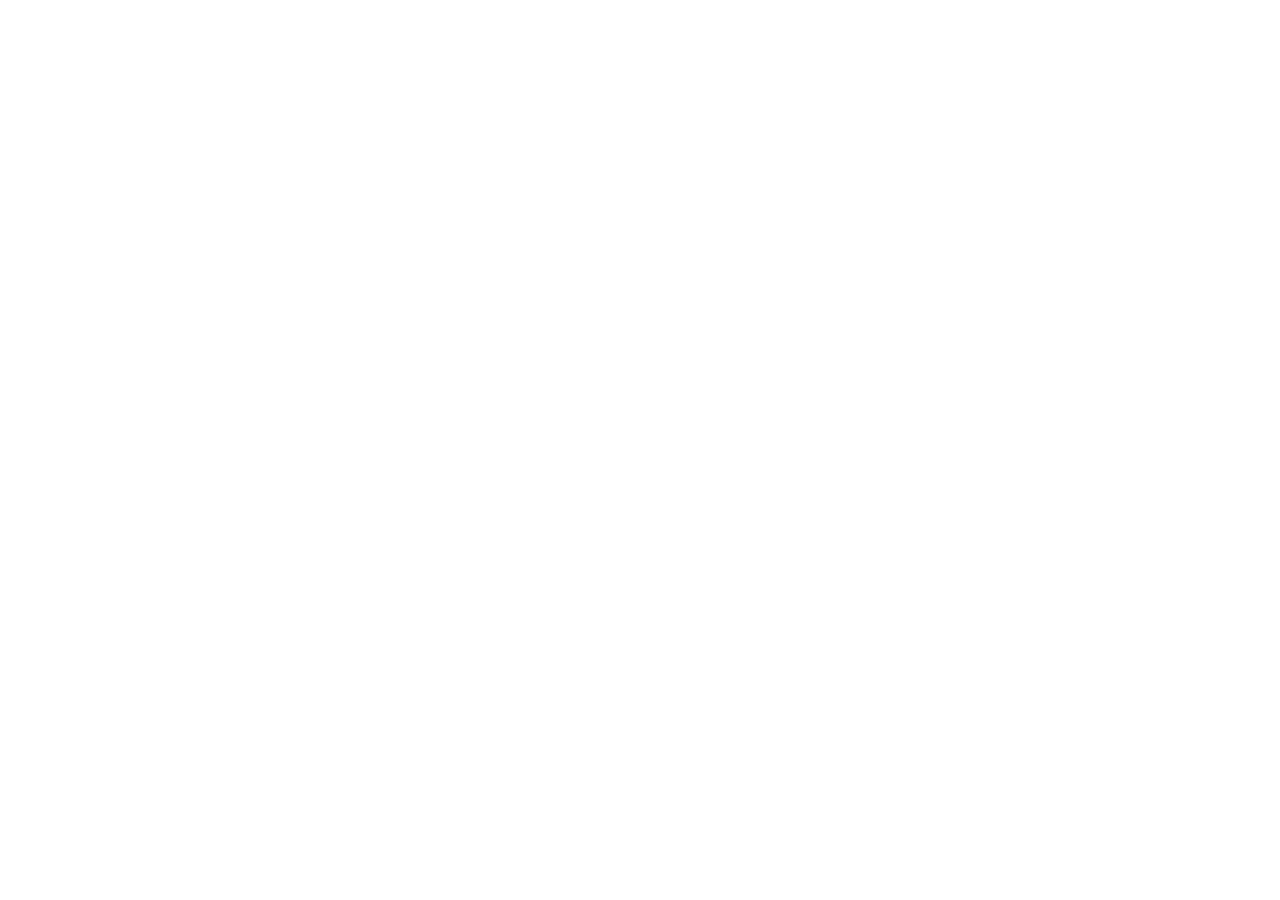
==== Todo List/index.html @ 974464e1 "Initial commit" ====
<!DOCTYPE html>
<html lang="en">
<head>
    <meta charset="UTF-8">
    <meta name="viewport" content="width=device-width, initial-scale=1.0">
    <title>Todo List</title>
</head>
<body>
    
</body>
</html>
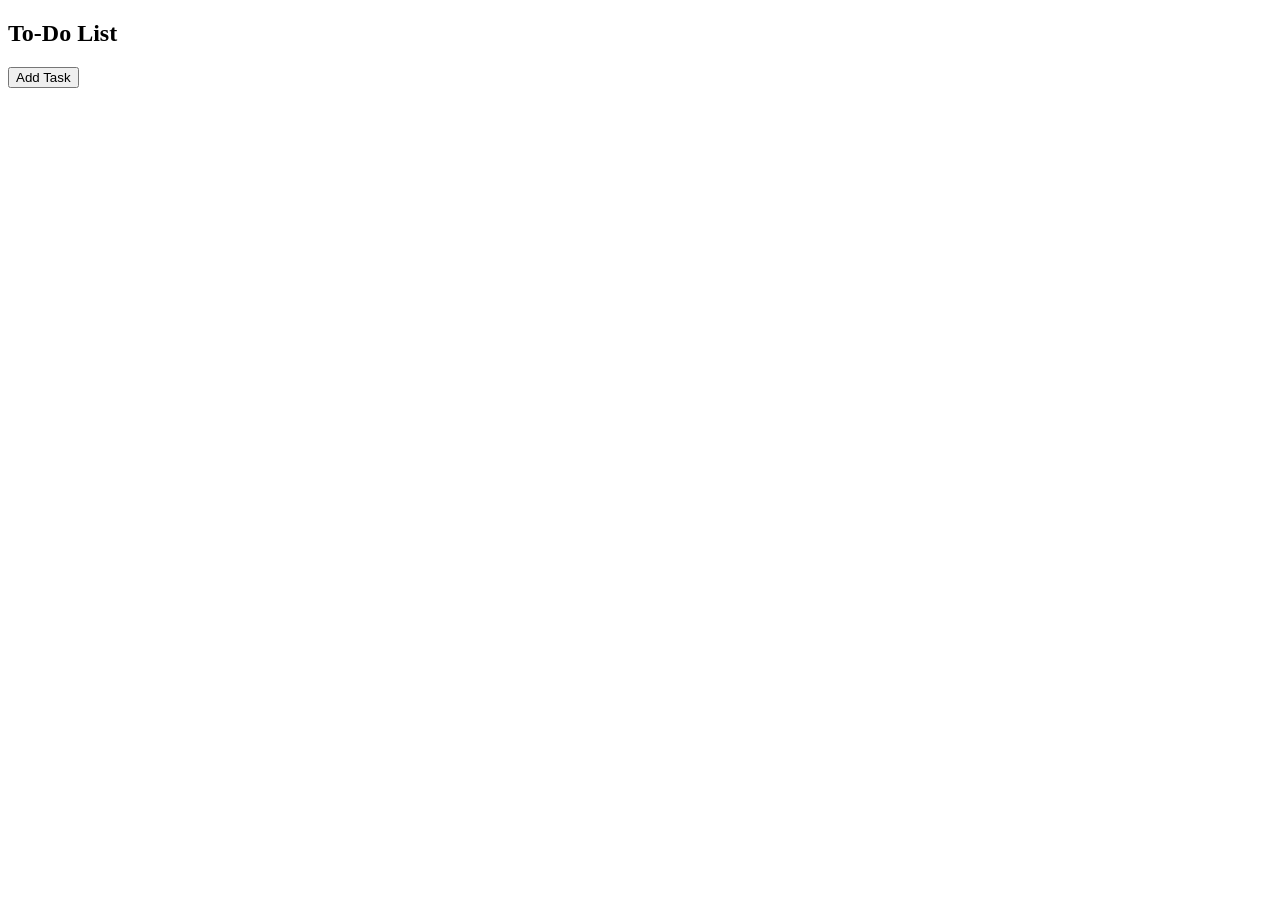
==== commit d883d36d: "Initial commit" ====
--- a/Todo List/index.html
+++ b/Todo List/index.html
@@ -4,8 +4,17 @@
     <meta charset="UTF-8">
     <meta name="viewport" content="width=device-width, initial-scale=1.0">
     <title>Todo List</title>
+    <link rel="stylesheet" href="style.css">
 </head>
 <body>
-    
+    <div class="container">
+        <h2>To-Do List</h2>
+        <div class="input-section">
+            <div type="text" id="taskinput" placeholder="Enter a task..."></div>
+            <button id="addTaskBtn">Add Task</button>
+        </div>
+        <ul id="taskList"></ul>
+    </div>
+    <script src="script.js"></script>
 </body>
-</html>+</html> 
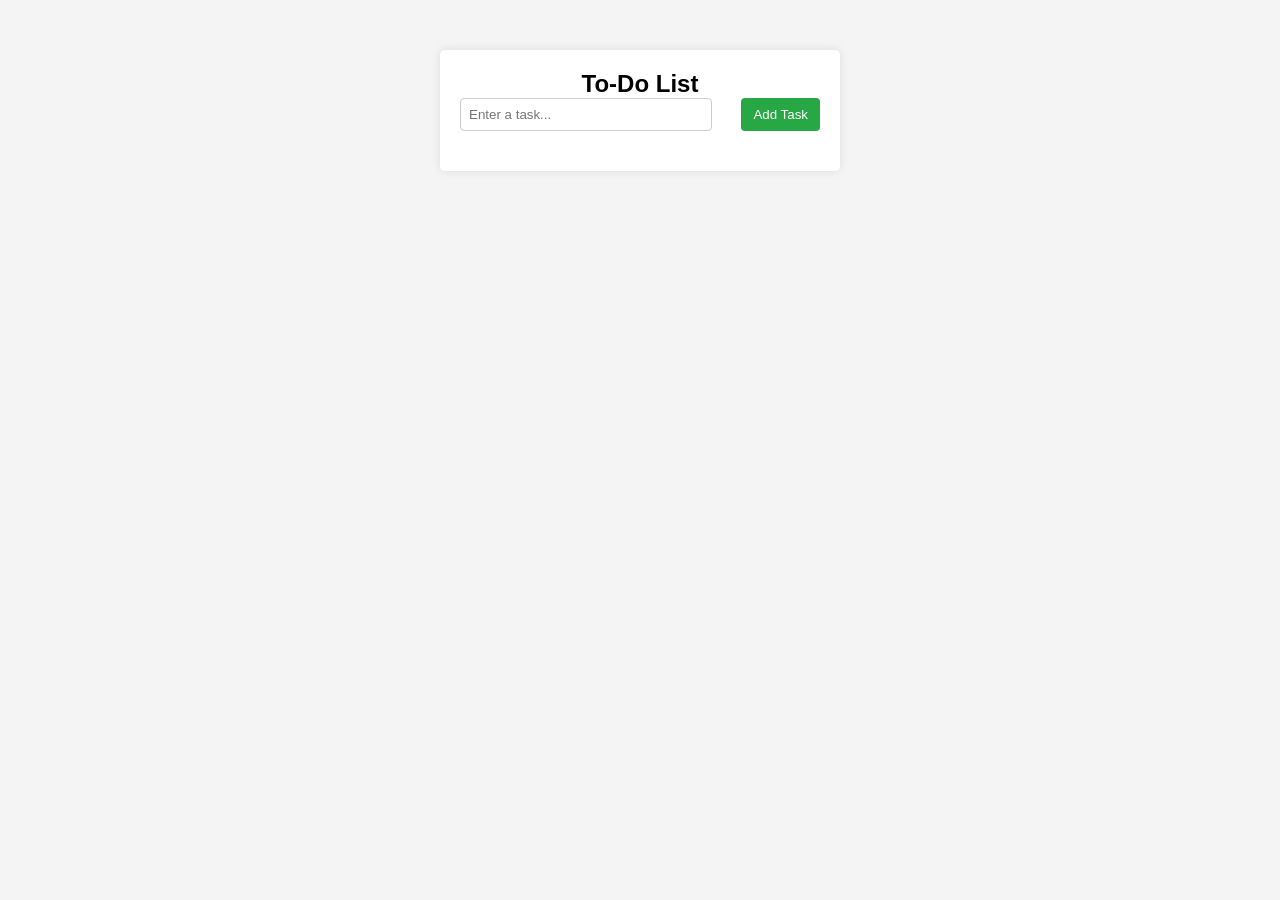
==== commit 19d86aed: "Initial commit" ====
--- a/Todo List/index.html
+++ b/Todo List/index.html
@@ -10,7 +10,7 @@
     <div class="container">
         <h2>To-Do List</h2>
         <div class="input-section">
-            <div type="text" id="taskinput" placeholder="Enter a task..."></div>
+            <input type="text" id="taskinput" placeholder="Enter a task...">
             <button id="addTaskBtn">Add Task</button>
         </div>
         <ul id="taskList"></ul>
--- a/Todo List/style.css
+++ b/Todo List/style.css
@@ -0,0 +1,83 @@
+* {
+   margin: 0;
+   padding: 0;
+   box-sizing: border-box;
+}
+
+body {
+    font-family: Arial, Helvetica, sans-serif;
+    background-color: #f4f4f4;
+    text-align: center;
+    margin: 50px;
+}
+
+.container {
+    background: white;
+    padding: 20px;
+    max-width: 400px;
+    margin: auto;
+    border-radius: 5px;
+    box-shadow: 0 0 10px rgba(0, 0, 0, 0.1) 
+}
+
+.input-section {
+    display: flex;
+    justify-content: space-between;
+    margin-bottom: 20px;
+}
+
+input {
+    width: 70%;
+    padding: 8px;
+    border: 1px solid #ccc;
+    border-radius: 4px;
+}
+
+#addTaskBtn {
+    padding: 8px 12px;
+    border: none;
+    background-color: #28a745;
+    color: white;
+    cursor: pointer;
+    border-radius: 4px;
+}
+
+#addTaskBtn:hover {
+    background-color: #218838;
+}
+
+#taskList {
+    list-style: none;
+}
+
+#taskList li {
+    background: #fff;
+    margin: 5px 0;
+    padding: 10px;
+    display: flex;
+    justify-content: space-between;
+    border: 1px solid #ddd;
+    border-radius: 4px;
+}
+
+#editBtn, #deleteBtn {
+    border: none;
+    cursor: pointer;
+    margin-left: 5px;
+}
+
+#editBtn {
+    background-color: #dc3545;
+    padding: 5px;
+    color: white;
+}
+
+#editBtn:hover {
+    background-color: #e0a800;
+}
+
+#deleteBtn:hover {
+    background-color: #c82333;
+}
+
+
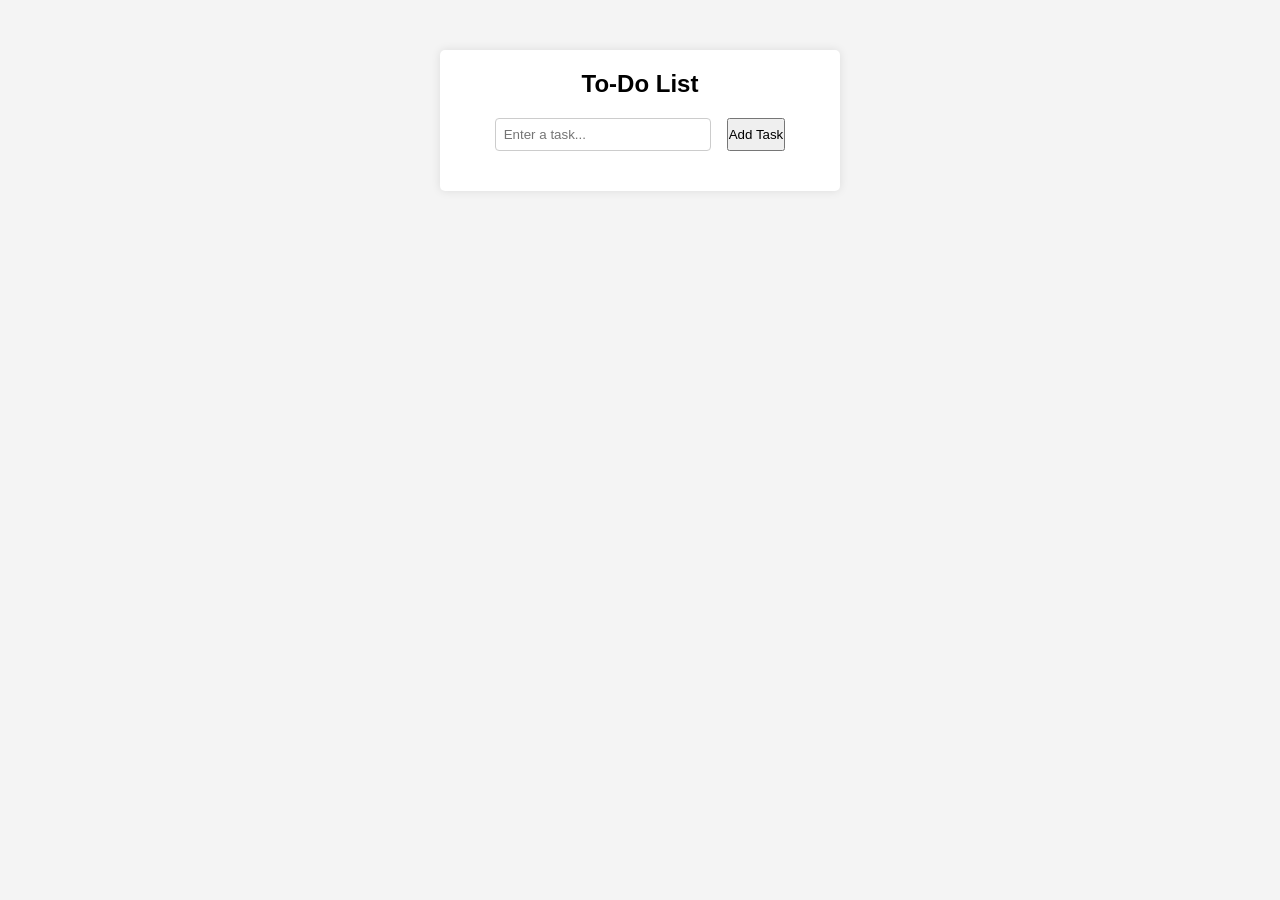
==== commit df046ffd: "Initial commit" ====
--- a/Todo List/index.html
+++ b/Todo List/index.html
@@ -10,10 +10,10 @@
     <div class="container">
         <h2>To-Do List</h2>
         <div class="input-section">
-            <input type="text" id="taskinput" placeholder="Enter a task...">
-            <button id="addTaskBtn">Add Task</button>
+            <input type="text" id="task-input" placeholder="Enter a task...">
+            <button id="add-task-btn">Add Task</button>
         </div>
-        <ul id="taskList"></ul>
+        <ul id="task-list"></ul>
     </div>
     <script src="script.js"></script>
 </body>
--- a/Todo List/style.css
+++ b/Todo List/style.css
@@ -22,12 +22,13 @@
 
 .input-section {
     display: flex;
-    justify-content: space-between;
-    margin-bottom: 20px;
+    justify-content: center;
+    gap: 1rem;
+    margin: 20px 0;
 }
 
 input {
-    width: 70%;
+    width: 60%;
     padding: 8px;
     border: 1px solid #ccc;
     border-radius: 4px;
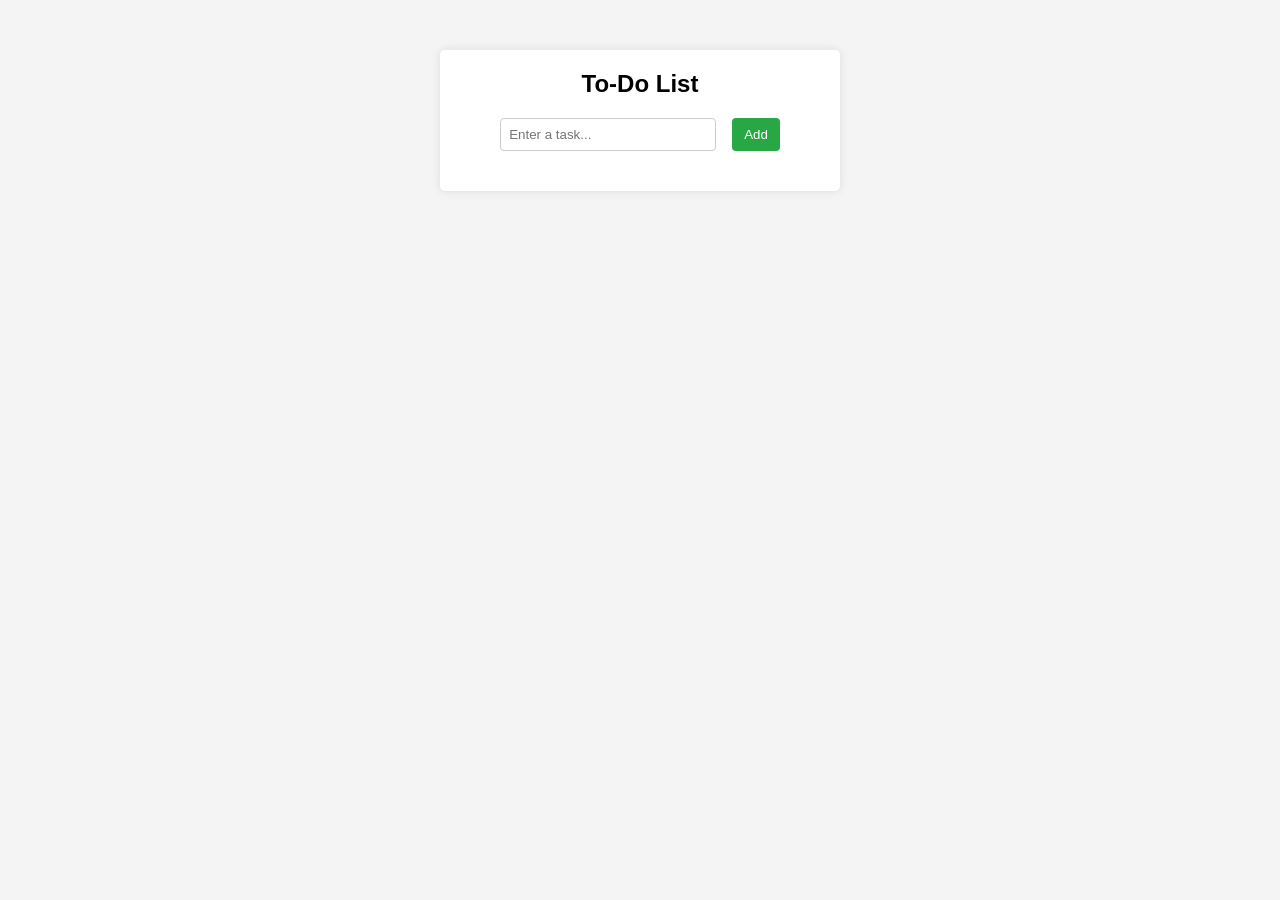
==== commit b6acf723: "Initial commit" ====
--- a/Todo List/index.html
+++ b/Todo List/index.html
@@ -11,7 +11,7 @@
         <h2>To-Do List</h2>
         <div class="input-section">
             <input type="text" id="task-input" placeholder="Enter a task...">
-            <button id="add-task-btn">Add Task</button>
+            <button id="add-task-btn">Add</button>
         </div>
         <ul id="task-list"></ul>
     </div>
--- a/Todo List/style.css
+++ b/Todo List/style.css
@@ -17,7 +17,7 @@
     max-width: 400px;
     margin: auto;
     border-radius: 5px;
-    box-shadow: 0 0 10px rgba(0, 0, 0, 0.1) 
+    box-shadow: 0 0 10px rgba(0, 0, 0, 0.1);
 }
 
 .input-section {
@@ -34,7 +34,7 @@
     border-radius: 4px;
 }
 
-#addTaskBtn {
+#add-task-btn {
     padding: 8px 12px;
     border: none;
     background-color: #28a745;
@@ -43,42 +43,78 @@
     border-radius: 4px;
 }
 
-#addTaskBtn:hover {
+#add-task-btn:hover {
     background-color: #218838;
 }
 
-#taskList {
+#task-list {
     list-style: none;
+    display: flex;
+    flex-direction: column;
 }
 
-#taskList li {
+#task-list li {
+    width: 100%;
+    max-width: 310px;
     background: #fff;
-    margin: 5px 0;
-    padding: 10px;
     display: flex;
     justify-content: space-between;
+    margin: 5px auto;
+    padding: 10px;
     border: 1px solid #ddd;
     border-radius: 4px;
 }
 
-#editBtn, #deleteBtn {
+#task-list li span {
+    max-width: 60%;
+    overflow-wrap: break-word;
+}
+
+.edit-btn, .delete-btn {
     border: none;
     cursor: pointer;
     margin-left: 5px;
 }
 
-#editBtn {
+.edit-btn {
     background-color: #dc3545;
     padding: 5px;
     color: white;
+    border-radius: 4px;
 }
 
-#editBtn:hover {
-    background-color: #e0a800;
+.edit-btn:hover {
+    background-color: #be313f;
 }
 
-#deleteBtn:hover {
-    background-color: #c82333;
+.delete-btn {
+    background-color: #35b2dc;
+    padding: 5px;
+    color: white;
+    border-radius: 4px;
 }
 
+.delete-btn:hover {
+    background-color: #288bac;
+}
 
+.icons {
+    width: 16px;
+    filter: invert(1);
+    display: none;
+}
+
+.btn-text{
+    display:inline;
+}
+
+@media (max-width:600px){
+    .btn-text{
+        display:none;
+    }
+
+    .icons{
+        display:inline-block;
+    }
+}
+
